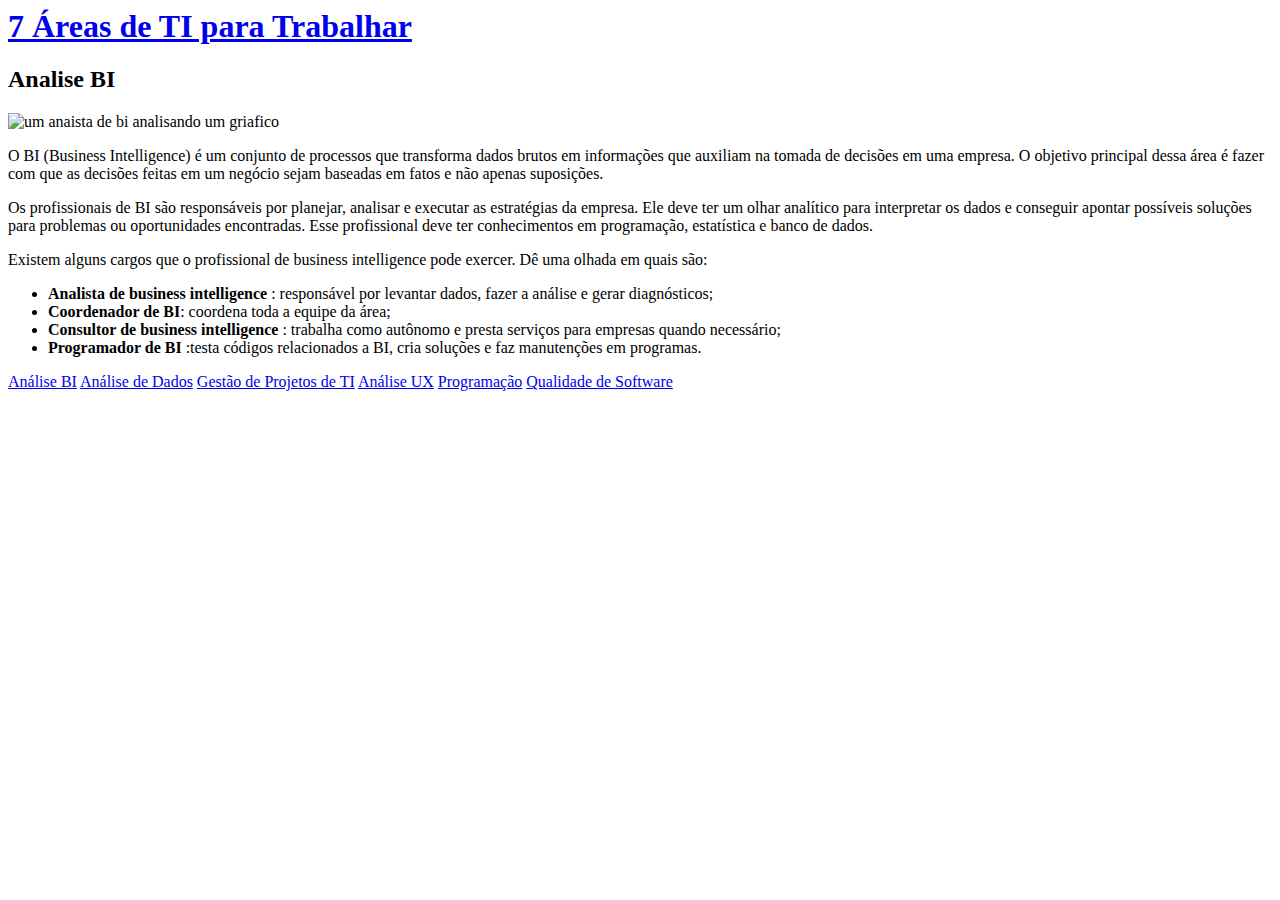
==== analisebi.html @ 54fd149c "modificaçãodia-29-04" ====
<html>
  <head>
    <title>analise bi</title>
  </head>

  <body>
    <div class="container">
      <h1><a href="index.html">7 Áreas de TI para Trabalhar</a></h1>
    </div>

    <h2>Analise BI</h2>

    <div class="organizaçãoconteiner">
      <img
        src="https://protectorbrasil.com.br/wp-content/uploads/2021/05/Use-o-business-intelligence-na-analise-de-credito.jpg"
        alt="um anaista de bi analisando um griafico"
      />

      <p>
        O BI (Business Intelligence) é um conjunto de processos que transforma
        dados brutos em informações que auxiliam na tomada de decisões em uma
        empresa. O objetivo principal dessa área é fazer com que as decisões
        feitas em um negócio sejam baseadas em fatos e não apenas suposições.
      </p>

      <p>
        Os profissionais de BI são responsáveis por planejar, analisar e
        executar as estratégias da empresa. Ele deve ter um olhar analítico para
        interpretar os dados e conseguir apontar possíveis soluções para
        problemas ou oportunidades encontradas. Esse profissional deve ter
        conhecimentos em programação, estatística e banco de dados.
      </p>

      <p>
        Existem alguns cargos que o profissional de business intelligence pode
        exercer. Dê uma olhada em quais são:
      </p>

      <ul>
        <li>
          <b>Analista de business intelligence</b> : responsável por levantar
          dados, fazer a análise e gerar diagnósticos;
        </li>
        <li><b>Coordenador de BI</b>: coordena toda a equipe da área;</li>
        <li>
          <b>Consultor de business intelligence</b> : trabalha como autônomo e
          presta serviços para empresas quando necessário;
        </li>
        <li>
          <b>Programador de BI</b> :testa códigos relacionados a BI, cria
          soluções e faz manutenções em programas.
        </li>
      </ul>
    </div>

    <div class="links">
      <a href="analisebi.html">Análise BI</a>
      <a href="analisededados.html">Análise de Dados</a>
      <a href="gestaodeporjetosdeti.html">Gestão de Projetos de TI</a>
      <a href="analiseux.html">Análise UX</a>
      <a href="programacao.html">Programação</a>
      <a href="qualidadedesoftware.html">Qualidade de Software</a>
    </div>
  </body>
</html>
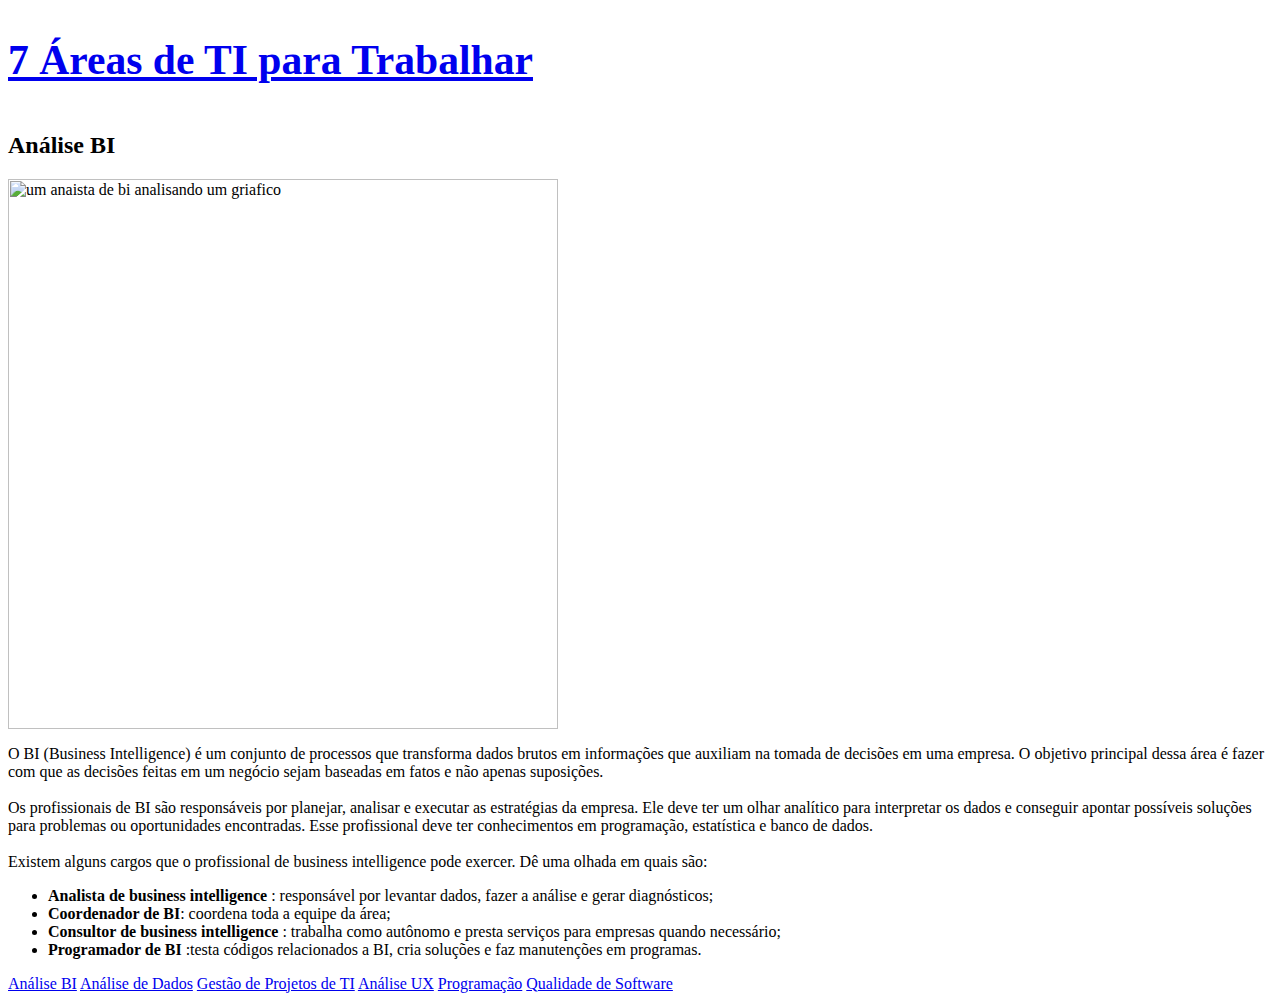
==== commit ab27b47c: "Update analisebi.html" ====
--- a/analisebi.html
+++ b/analisebi.html
@@ -1,65 +1,57 @@
 <html>
-  <head>
-    <title>analise bi</title>
-  </head>
 
-  <body>
+<head>
+    <title> analise bi </title>
+    <link rel="stylesheet" href="analisebi.css" />
+</head>
+
+<body>
+
     <div class="container">
-      <h1><a href="index.html">7 Áreas de TI para Trabalhar</a></h1>
+        <h1><a href="index.html">7 Áreas de TI para Trabalhar</a></h1>
     </div>
 
-    <h2>Analise BI</h2>
+    <h2>Análise BI</h2>
 
-    <div class="organizaçãoconteiner">
-      <img
-        src="https://protectorbrasil.com.br/wp-content/uploads/2021/05/Use-o-business-intelligence-na-analise-de-credito.jpg"
-        alt="um anaista de bi analisando um griafico"
-      />
+ <div class="organizaçãoconteiner">
+    <img src="https://protectorbrasil.com.br/wp-content/uploads/2021/05/Use-o-business-intelligence-na-analise-de-credito.jpg" 
+    alt="um anaista de bi analisando um griafico">
 
-      <p>
-        O BI (Business Intelligence) é um conjunto de processos que transforma
-        dados brutos em informações que auxiliam na tomada de decisões em uma
-        empresa. O objetivo principal dessa área é fazer com que as decisões
-        feitas em um negócio sejam baseadas em fatos e não apenas suposições.
-      </p>
+    <p class="texto">
+     O BI (Business Intelligence) é um conjunto de processos que transforma dados brutos em informações
+     que auxiliam na tomada de decisões em uma empresa. O objetivo principal dessa área é fazer com
+     que as decisões feitas em um negócio sejam baseadas em fatos e não apenas suposições.
+     <br></br>
+     Os profissionais de BI são responsáveis por planejar, analisar e executar as estratégias da empresa.
+     Ele deve ter um olhar analítico para interpretar os dados e conseguir apontar possíveis soluções para
+     problemas ou oportunidades encontradas. Esse profissional deve ter conhecimentos em programação,
+     estatística e banco de dados.
+     <br></br>
+     Existem alguns cargos que o profissional de business intelligence pode exercer. Dê uma olhada em
+     quais são:
+    
+         <ul class="texto">
+              <li><b>Analista de business intelligence</b> : responsável por levantar dados, fazer a análise e gerar
+             diagnósticos;</li>
+             <li><b>Coordenador de BI</b>: coordena toda a equipe da área; </li>
+             <li><b>Consultor de business intelligence</b> : trabalha como autônomo e presta serviços para empresas
+             quando necessário;</li>
+             <li><b>Programador de BI</b> :testa códigos relacionados a BI, cria soluções e faz manutenções em
+             programas.</li>
+       </ul>
 
-      <p>
-        Os profissionais de BI são responsáveis por planejar, analisar e
-        executar as estratégias da empresa. Ele deve ter um olhar analítico para
-        interpretar os dados e conseguir apontar possíveis soluções para
-        problemas ou oportunidades encontradas. Esse profissional deve ter
-        conhecimentos em programação, estatística e banco de dados.
-      </p>
+     </p>
 
-      <p>
-        Existem alguns cargos que o profissional de business intelligence pode
-        exercer. Dê uma olhada em quais são:
-      </p>
+ </div>
 
-      <ul>
-        <li>
-          <b>Analista de business intelligence</b> : responsável por levantar
-          dados, fazer a análise e gerar diagnósticos;
-        </li>
-        <li><b>Coordenador de BI</b>: coordena toda a equipe da área;</li>
-        <li>
-          <b>Consultor de business intelligence</b> : trabalha como autônomo e
-          presta serviços para empresas quando necessário;
-        </li>
-        <li>
-          <b>Programador de BI</b> :testa códigos relacionados a BI, cria
-          soluções e faz manutenções em programas.
-        </li>
-      </ul>
-    </div>
+<div class="links">
+    <a href="analisebi.html">Análise BI</a>
+    <a href="analisededados.html">Análise de Dados</a>
+    <a href="gestaodeporjetosdeti.html">Gestão de Projetos de TI</a>
+    <a href="analiseux.html">Análise UX</a>
+    <a href="programacao.html">Programação</a>
+    <a href="qualidadedesoftware.html">Qualidade de Software</a>
+</div>
 
-    <div class="links">
-      <a href="analisebi.html">Análise BI</a>
-      <a href="analisededados.html">Análise de Dados</a>
-      <a href="gestaodeporjetosdeti.html">Gestão de Projetos de TI</a>
-      <a href="analiseux.html">Análise UX</a>
-      <a href="programacao.html">Programação</a>
-      <a href="qualidadedesoftware.html">Qualidade de Software</a>
-    </div>
-  </body>
+</body>
 </html>
--- a/analisebi.css
+++ b/analisebi.css
@@ -0,0 +1,19 @@
+img {
+  width: 550px;
+}
+
+.container {
+  display: flex;
+  align-items: normal;
+  font-size: 130%;
+}
+
+#links {
+  background-color: rgb(122, 121, 121);
+  width: 100%;
+  padding: 20px;
+  display: flex;
+  font-size: x large;
+  justify-content: space-around;
+  flex-direction: row;
+}
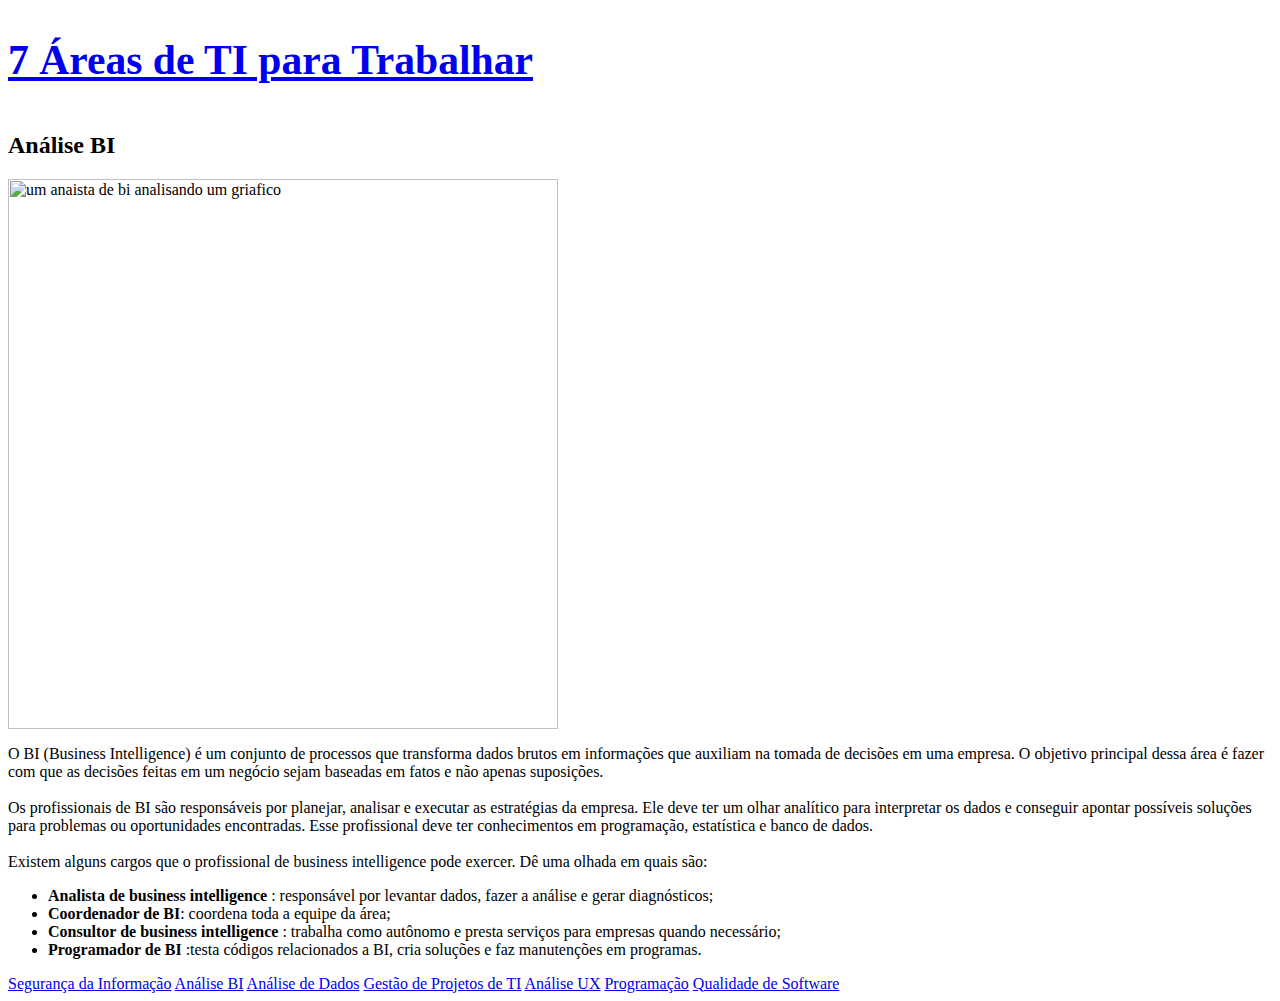
==== commit 15f7fa04: "Update analisebi.html" ====
--- a/analisebi.html
+++ b/analisebi.html
@@ -45,6 +45,7 @@
  </div>
 
 <div class="links">
+    <a href="segurancadainformacao.html">Segurança da Informação</a>
     <a href="analisebi.html">Análise BI</a>
     <a href="analisededados.html">Análise de Dados</a>
     <a href="gestaodeporjetosdeti.html">Gestão de Projetos de TI</a>
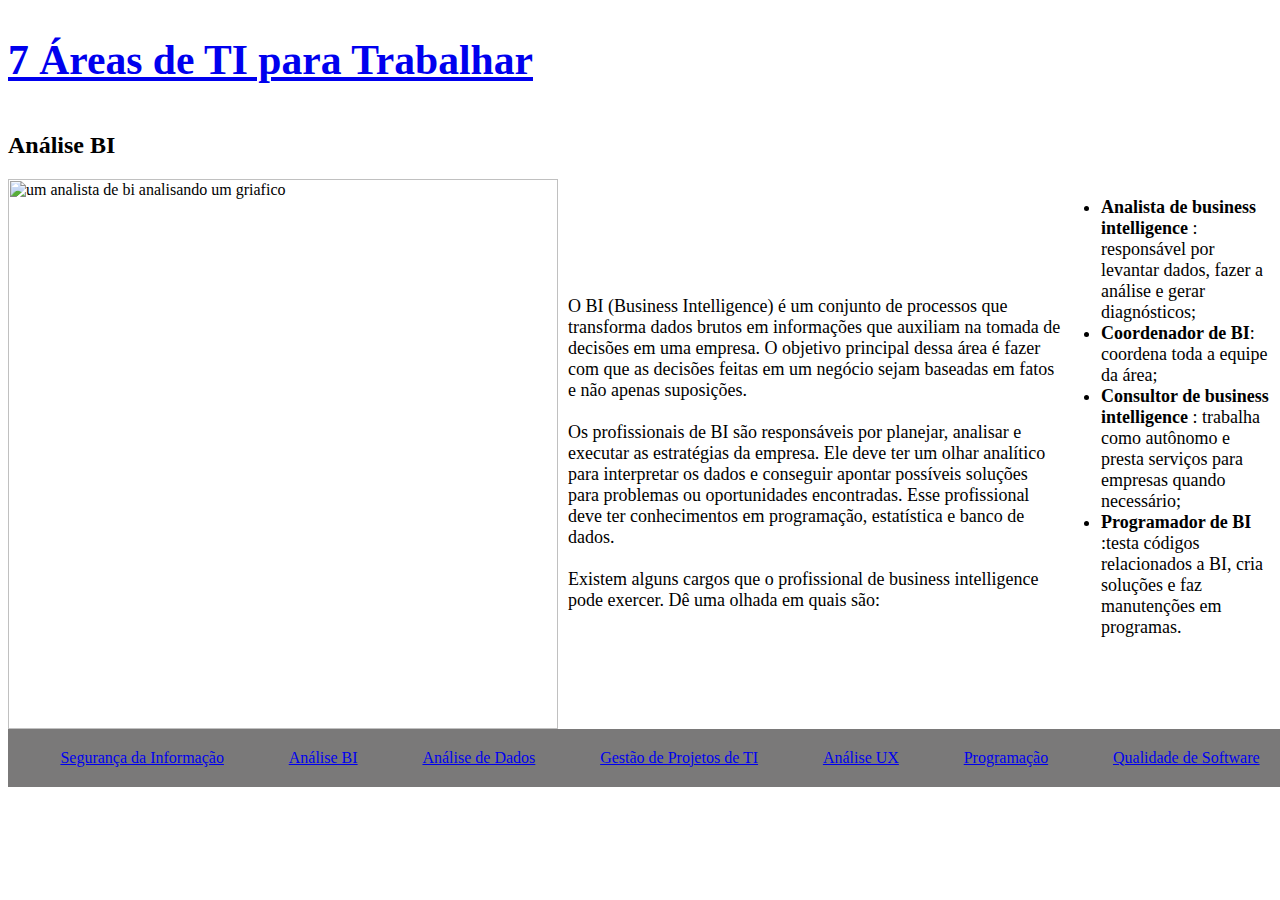
==== commit 3da1cf30: "modificação dia 01-05" ====
--- a/analisebi.html
+++ b/analisebi.html
@@ -8,14 +8,14 @@
 <body>
 
     <div class="container">
-        <h1><a href="index.html">7 Áreas de TI para Trabalhar</a></h1>
+        <h1><a href="home.html">7 Áreas de TI para Trabalhar</a></h1>
     </div>
 
     <h2>Análise BI</h2>
 
  <div class="organizaçãoconteiner">
     <img src="https://protectorbrasil.com.br/wp-content/uploads/2021/05/Use-o-business-intelligence-na-analise-de-credito.jpg" 
-    alt="um anaista de bi analisando um griafico">
+    alt="um analista de bi analisando um griafico">
 
     <p class="texto">
      O BI (Business Intelligence) é um conjunto de processos que transforma dados brutos em informações
@@ -30,7 +30,7 @@
      Existem alguns cargos que o profissional de business intelligence pode exercer. Dê uma olhada em
      quais são:
     
-         <ul class="texto">
+         <ul class="lista">
               <li><b>Analista de business intelligence</b> : responsável por levantar dados, fazer a análise e gerar
              diagnósticos;</li>
              <li><b>Coordenador de BI</b>: coordena toda a equipe da área; </li>
--- a/analisebi.css
+++ b/analisebi.css
@@ -1,14 +1,31 @@
-img {
-  width: 550px;
-}
-
 .container {
   display: flex;
   align-items: normal;
   font-size: 130%;
 }
 
-#links {
+img {
+  width: 550px;
+  margin-right: 10px;
+}
+
+.organizaçãoconteiner {
+  display: flex;
+  align-items: normal;
+}
+
+.texto {
+  display: flex;
+  align-items: center;
+  font-size: large;
+}
+
+.lista {
+  align-items: center;
+  font-size: large;
+}
+
+.links {
   background-color: rgb(122, 121, 121);
   width: 100%;
   padding: 20px;
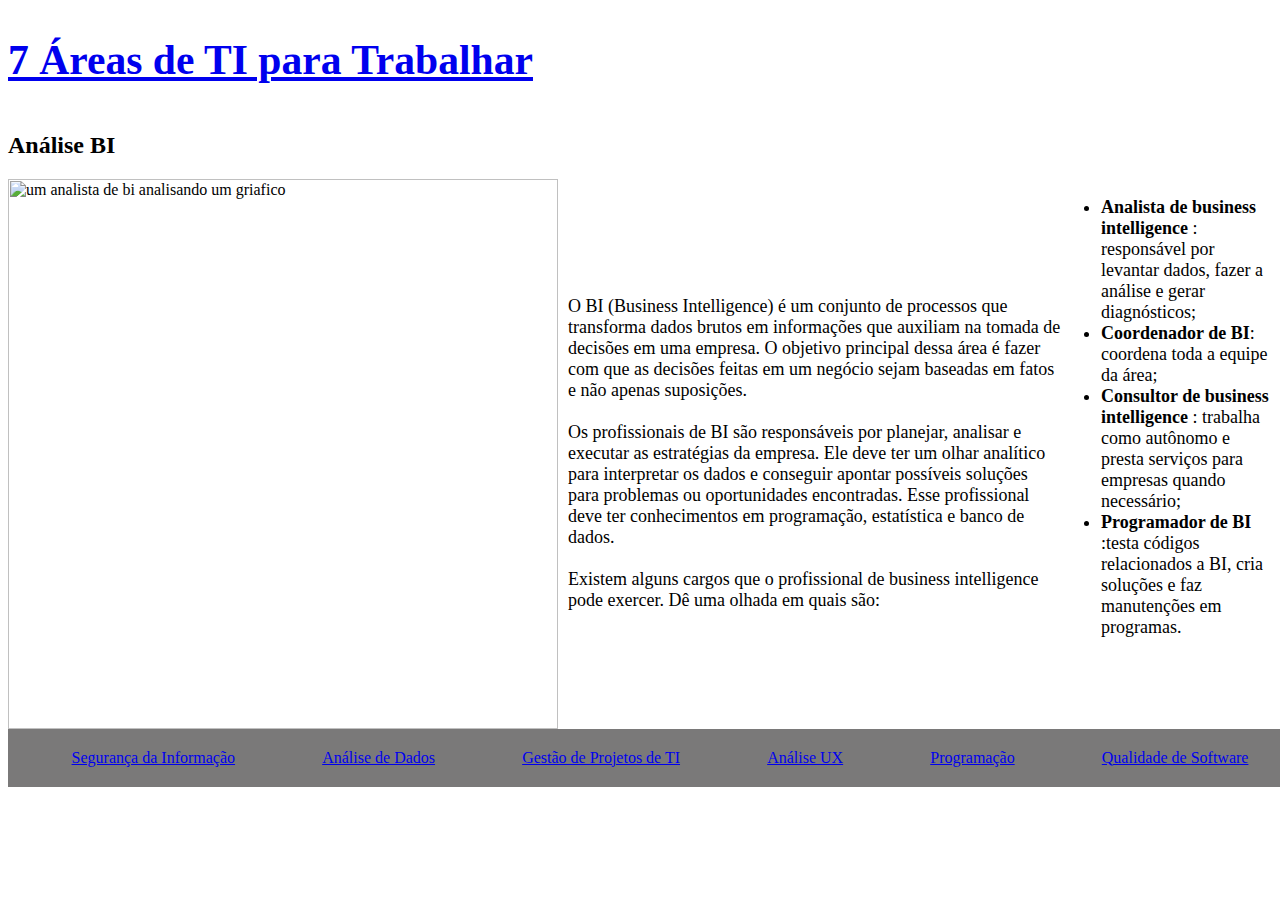
==== commit 0533e31c: "modificação dia tarcisio 17:59" ====
--- a/analisebi.html
+++ b/analisebi.html
@@ -46,7 +46,6 @@
 
 <div class="links">
     <a href="segurancadainformacao.html">Segurança da Informação</a>
-    <a href="analisebi.html">Análise BI</a>
     <a href="analisededados.html">Análise de Dados</a>
     <a href="gestaodeporjetosdeti.html">Gestão de Projetos de TI</a>
     <a href="analiseux.html">Análise UX</a>
